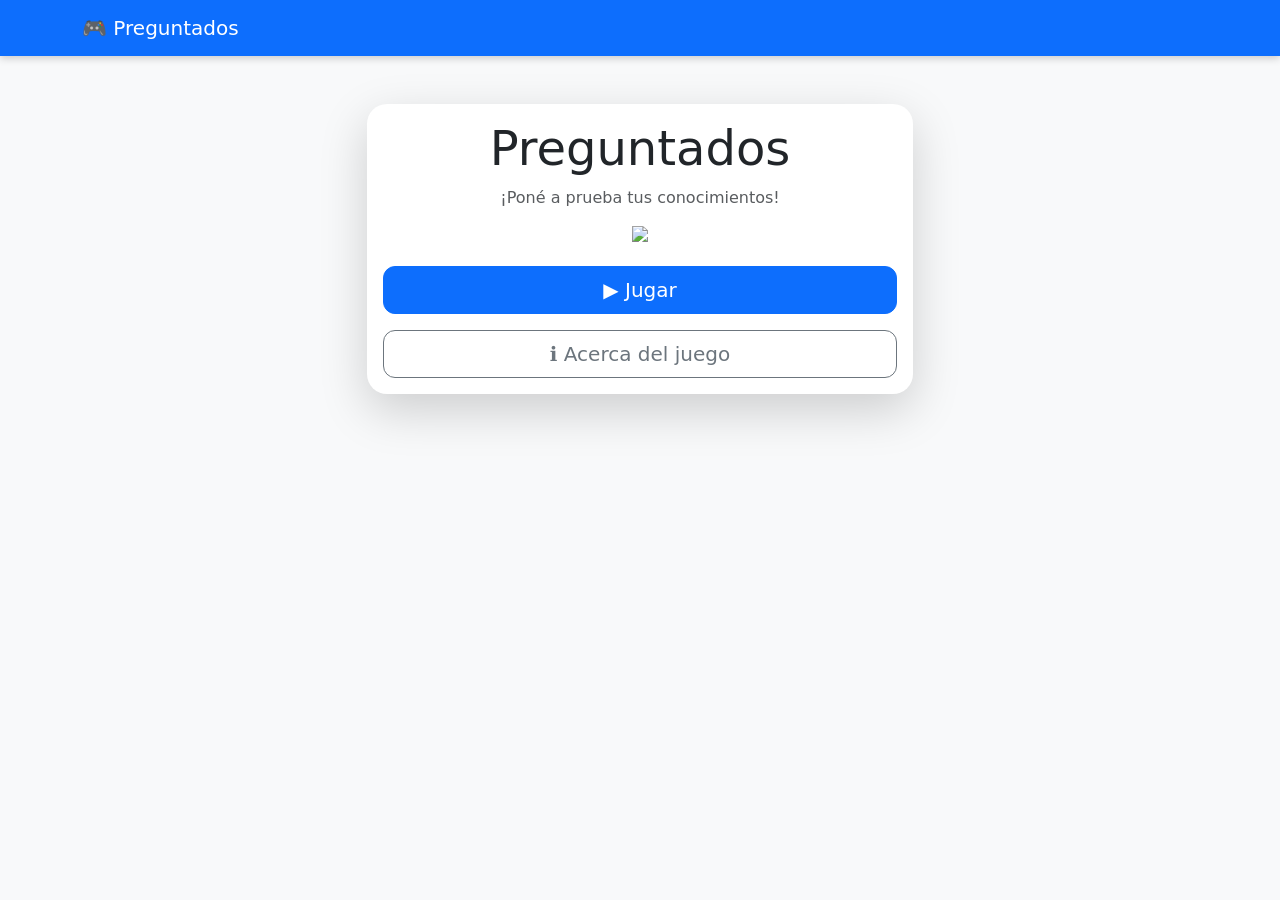
==== index.html @ 25578d15 "Add files via upload" ====
<!DOCTYPE html>
<html lang="es">

<head>

    <meta charset="UTF-8">
    <meta name="viewport" content="width=device-width, initial-scale=1">

    <title>Preguntados</title>

    <!-- Bootstrap -->
    <link href="https://cdn.jsdelivr.net/npm/bootstrap@5.3.7/dist/css/bootstrap.min.css" rel="stylesheet">

    <!-- CSS propio -->
    <link rel="stylesheet" href="css/style.css">

</head>

<body>

<nav class="navbar navbar-expand-lg navbar-dark bg-primary">

    <div class="container">

        <a class="navbar-brand" href="#">
            🎮 Preguntados
        </a>

    </div>

</nav>


<div class="container">

    <div class="row justify-content-center">

        <div class="col-md-6">

            <div class="card shadow-lg mt-5">

                <div class="card-body text-center">

                    <h1 class="display-5">
                        Preguntados
                    </h1>

                    <p class="text-muted">

                        ¡Poné a prueba tus conocimientos!

                    </p>

                    <img
                        src="https://cdn-icons-png.flaticon.com/512/3405/3405803.png"
                        class="img-fluid mb-4"
                        width="180"
                    >

                    <div class="d-grid gap-3">

                        <a href="categorias.html"
                           class="btn btn-primary btn-lg">

                            ▶ Jugar

                        </a>

                        <button
                            class="btn btn-outline-secondary btn-lg"
                            onclick="mostrarInfo()">

                            ℹ Acerca del juego

                        </button>

                    </div>

                </div>

            </div>

        </div>

    </div>

</div>

<script src="js/app.js"></script>

</body>

</html>
---- css/style.css ----
body{

    background-color:#f8f9fa;

}

.card{

    border:none;
    border-radius:20px;

}

.card img{

    margin:auto;

}

.btn{

    border-radius:12px;

}

.navbar{

    box-shadow:0 2px 8px rgba(0,0,0,.2);

}
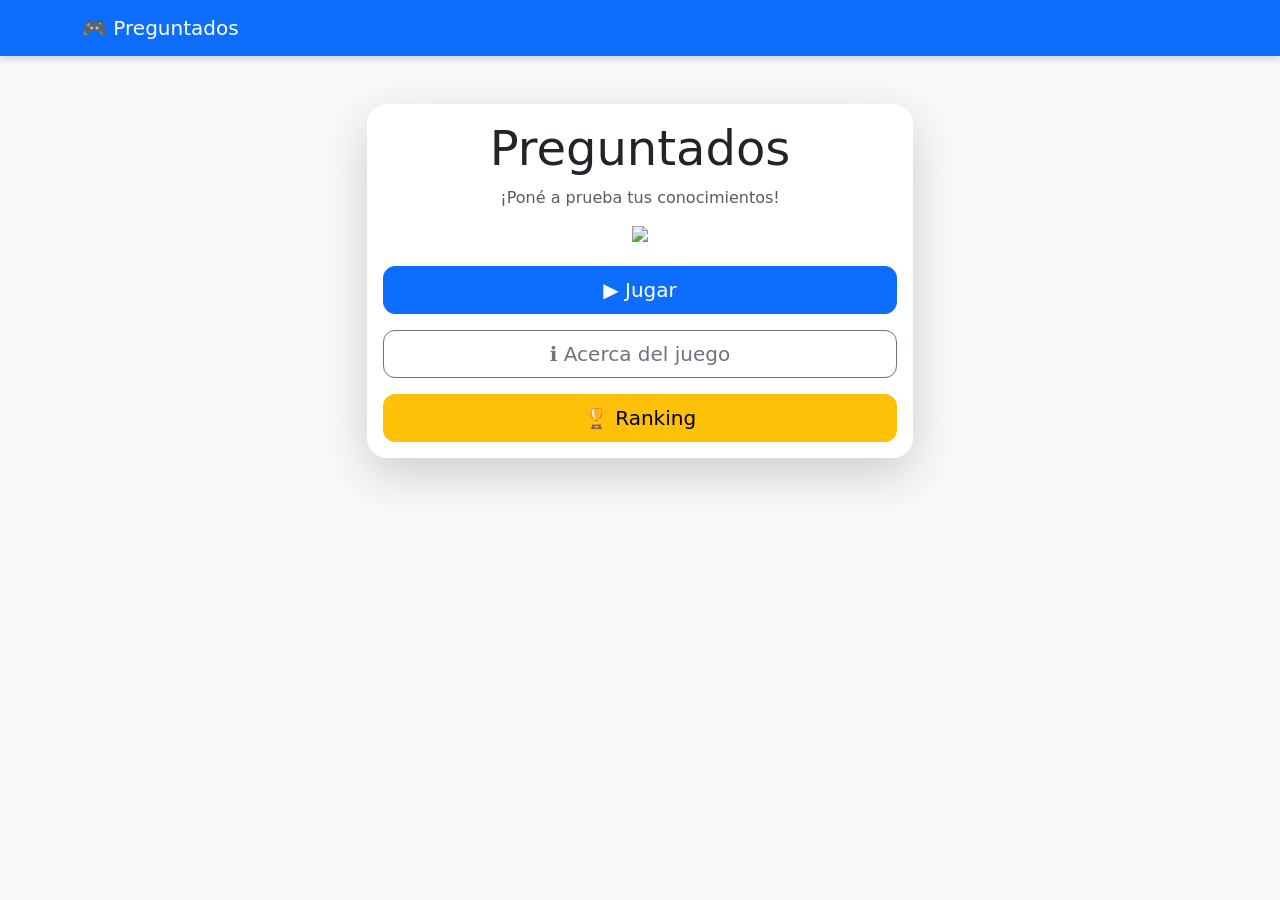
==== commit ea1f65e7: "Add files via upload" ====
--- a/index.html
+++ b/index.html
@@ -74,6 +74,13 @@
 
                         </button>
 
+                        <a href="ranking.html"
+                            class="btn btn-warning btn-lg">
+
+                            🏆 Ranking
+
+                        </a>
+
                     </div>
 
                 </div>
